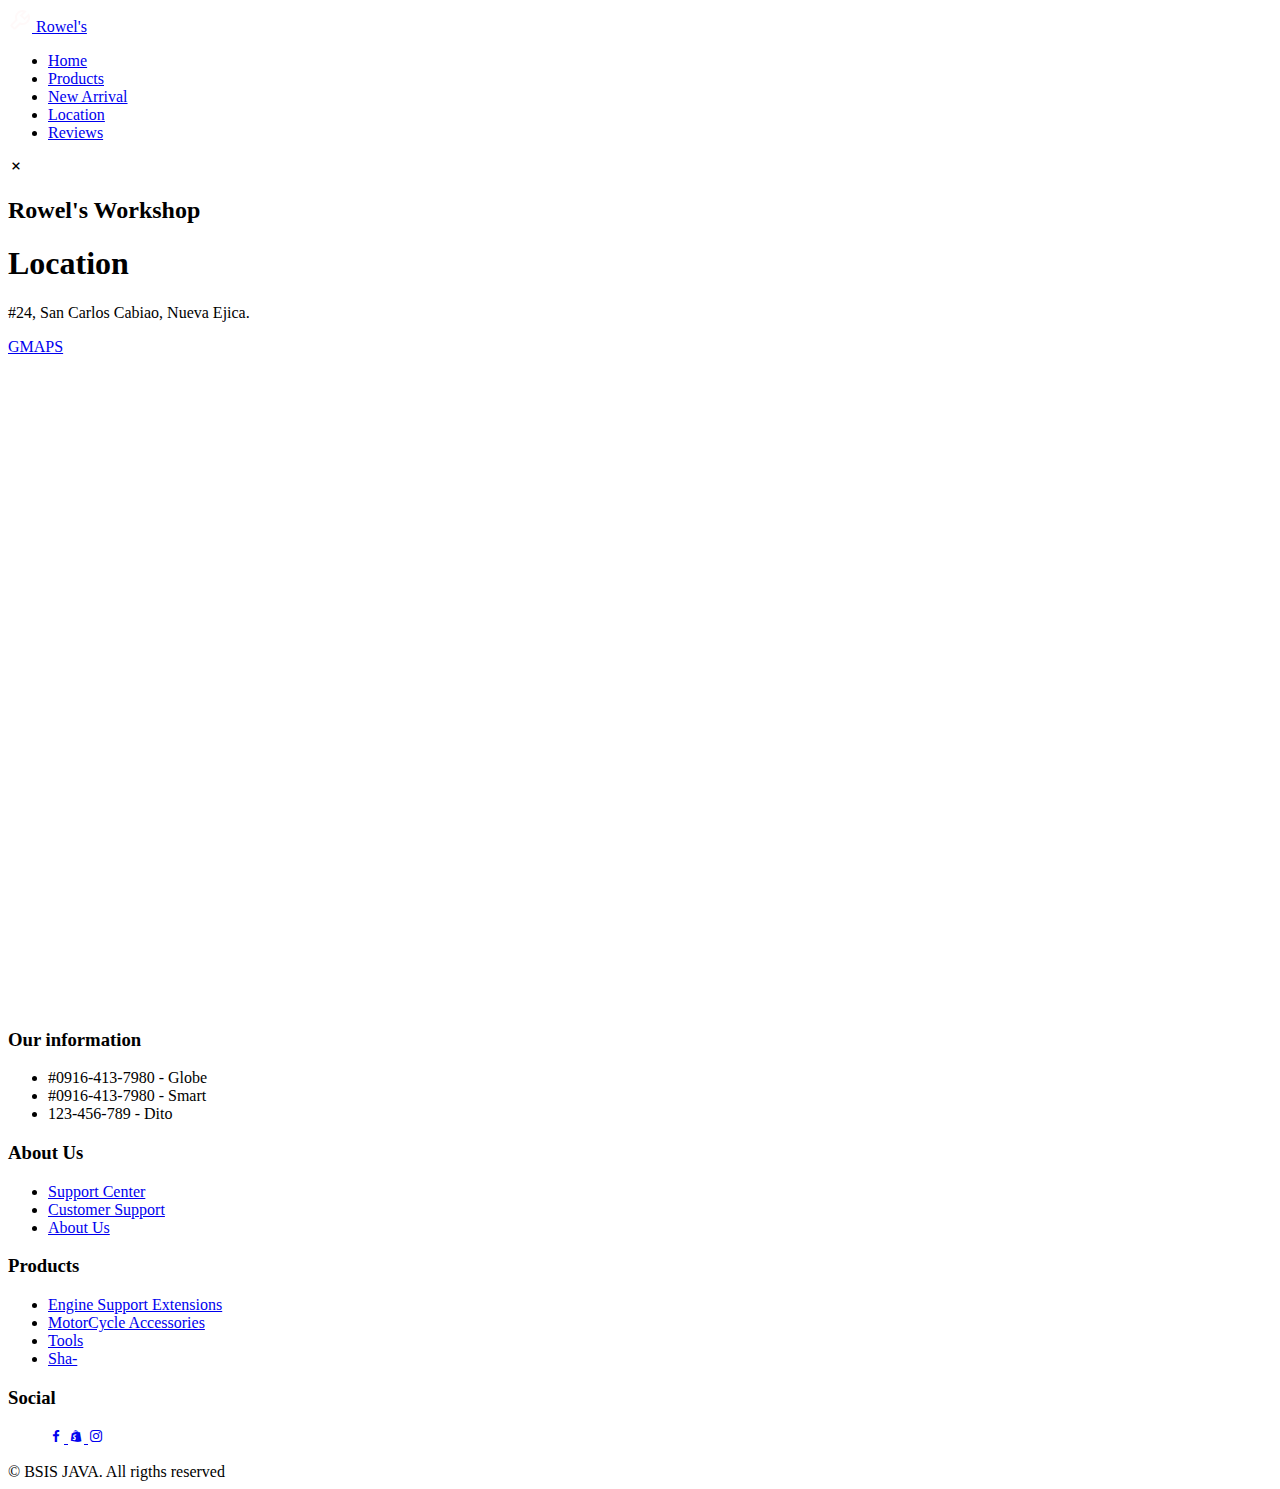
==== location.html @ 68e0d8a3 "Add files via upload" ====
<!DOCTYPE html>
<html lang="en">
<head>
    <meta charset="UTF-8">
    <meta name="viewport" content="width=device-width, initial-scale=1.0">
    <link rel="shortcut icon" href="images/favicon.ico" type="image/x-icon">
    <link rel="stylesheet" href="https://cdn.jsdelivr.net/npm/boxicons@latest/css/boxicons.min.css">
    <link rel="stylesheet" href="css/workshop.css">

    <title>Rowel's Workshop</title>
</head>
<body>
       <!--==================== HEADER ====================-->
       <header class="header" id="header">
        <nav class="nav container">
            <a href="#" class="nav__logo">
                <img src="[data-uri]"/></i> Rowel's
            </a>

            <div class="nav__menu" id="nav-menu">
                <ul class="nav__list">
                    <li class="nav__item">
                        <a href="workshop.html" class="nav__link">Home</a>
                    </li>
                    <li class="nav__item">
                        <a href="products.html" class="nav__link">Products</a>
                    </li>
                    <li class="nav__item">
                        <a href="new.html" class="nav__link">New Arrival</a>
                    </li>
                    <li class="nav__item">
                        <a href="location.html" class="nav__link">Location</a>
                    </li>
                    <li class="nav__item">
                        <a href="reviews.html" class="nav__link">Reviews</a>
                    </li>
                </ul>

                <div class="nav__close" id="nav-close">
                    <i class='bx bx-x' ></i>
                </div>
            </div>

            <div class="nav__btns">
            </header>



        <!--==================== LOCATION ====================-->
        <section class="location section container" id="location">
            <div class="location__container grid">
                <div class="location__data">
                    <h2 class="section__title location__section-title">
                        Rowel's Workshop
                    </h2>

                    <h1 class="location__title">
                        Location
                    </h1>

                    <p class="location__description">
                        #24, San Carlos Cabiao, Nueva Ejica.
                    </p>

                    <a href="https://www.google.com/maps/place/Rowel's+Workshop/@15.2381619,120.8357092,18z/data=!4m6!3m5!1s0x3396e154399b2a4d:0x9bf7dc8da90dfb5a!8m2!3d15.2371164!4d120.8390378!16s%2Fg%2F11s31v5bp0?entry=ttu" target="blank" class="button button--small">GMAPS</a>
                </div>

                <div class="location__images">
                    <iframe src="https://www.google.com/maps/embed?pb=!1m14!1m8!1m3!1d1924.7714439444649!2d120.8357092!3d15.2381619!3m2!1i1024!2i768!4f13.1!3m3!1m2!1s0x3396e154399b2a4d%3A0x9bf7dc8da90dfb5a!2sRowel&#39;s%20Workshop!5e0!3m2!1sen!2sph!4v1714934040126!5m2!1sen!2sph" width="500" height="650" style="border: 10px;" allowfullscreen="" loading="lazy" referrerpolicy="no-referrer-when-downgrade"></iframe>
                    <div class="location__square"></div>
                </div>
            </div>
        </section>

        <!--------FOOTER----------->
        <footer class="footer section">
            <div class="footer__container container grid">
                <div class="footer__content">
                    <h3 class="footer__title">Our information</h3>
    
                    <ul class="footer__list">
                        <li>#0916-413-7980 - Globe</li>
                        <li>#0916-413-7980 - Smart</li>
                        <li>123-456-789 - Dito</li>
                    </ul>
                </div>
                <div class="footer__content">
                    <h3 class="footer__title">About Us</h3>
    
                    <ul class="footer__links">
                        <li>
                            <a href="#" class="footer__link">Support Center</a>
                        </li>
                        <li>
                            <a href="#" class="footer__link">Customer Support</a>
                        </li>
                        <li>
                            <a href="#" class="footer__link">About Us</a>
                        </li>
    
                    </ul>
                </div>
    
                <div class="footer__content">
                    <h3 class="footer__title">Products</h3>
    
                    <ul class="footer__links">
                        <li>
                            <a href="#" class="footer__link">Engine Support Extensions</a>
                        </li>
                        <li>
                            <a href="#" class="footer__link">MotorCycle Accessories</a>
                        </li>
                        <li>
                            <a href="#" class="footer__link">Tools</a>
                        </li>
                        <li>
                            <a href="#" class="footer__link">Sha-</a>
                        </li>
                    </ul>
                </div>
    
                <div class="footer__content">
                    <h3 class="footer__title">Social</h3>
    
                    <ul class="footer__social">
                        <a href="https://web.facebook.com/weslley.macapagal" target="_blank" class="footer__social-link">
                            <i class='bx bxl-facebook'></i>
                        </a>
    
                        <a href="https://shopee.ph/choo21?categoryId=100641&entryPoint=ShopByPDP&itemId=22684867528" target="_blank" class="footer__social-link">
                            <i class='bx bxl-shopify'></i>
                        </a>
    
                        <a href="https://www.instagram.com/weslleymacapagal_/" target="_blank" class="footer__social-link">
                            <i class='bx bxl-instagram' ></i>
                        </a>
                    </ul>
                </div>
            </div>
    
            <span class="footer__copy">&#169; BSIS JAVA. All rigths reserved</span>
        </footer>
</body>
</html>
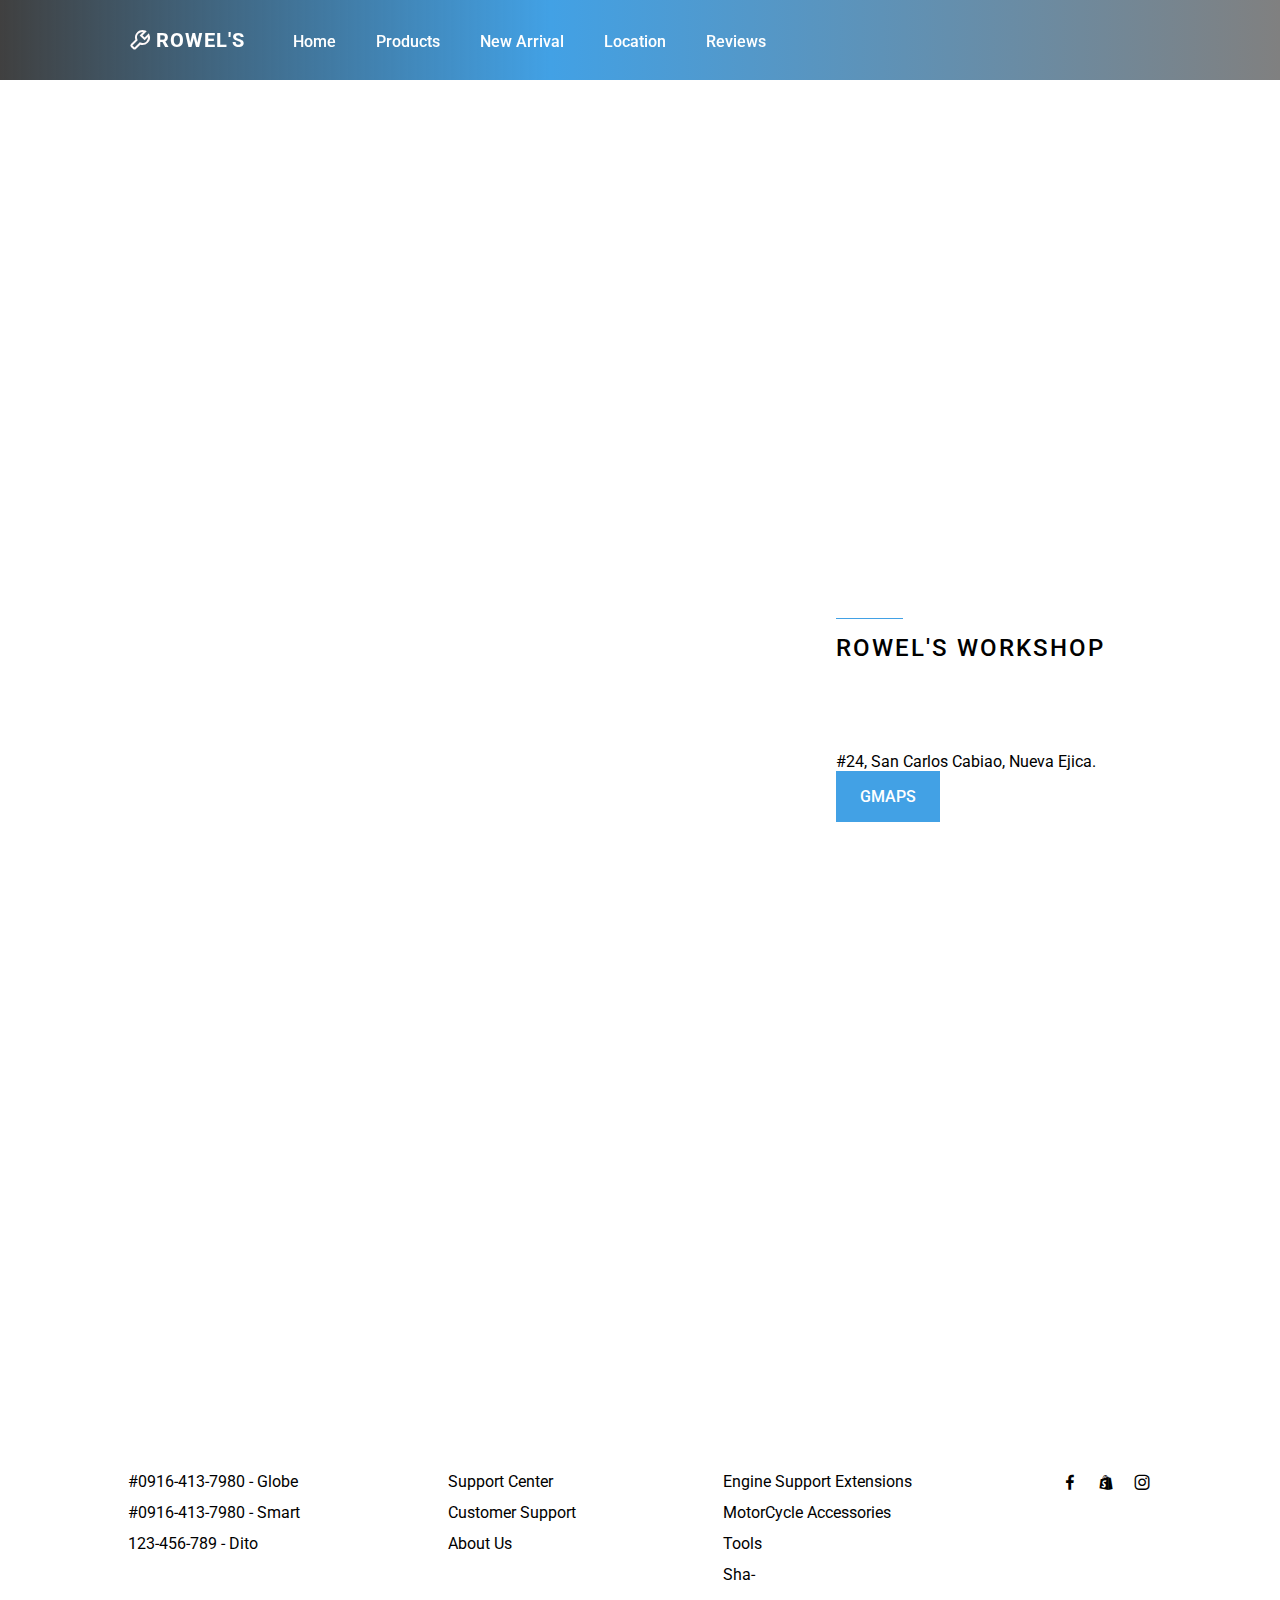
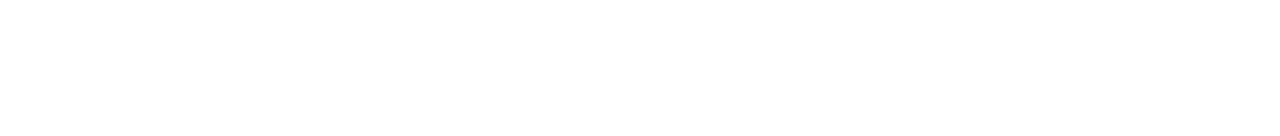
==== commit 67dd86a3: "Update location.html" ====
--- a/location.html
+++ b/location.html
@@ -20,7 +20,7 @@
             <div class="nav__menu" id="nav-menu">
                 <ul class="nav__list">
                     <li class="nav__item">
-                        <a href="workshop.html" class="nav__link">Home</a>
+                        <a href="index.html" class="nav__link">Home</a>
                     </li>
                     <li class="nav__item">
                         <a href="products.html" class="nav__link">Products</a>
@@ -142,4 +142,4 @@
             <span class="footer__copy">&#169; BSIS JAVA. All rigths reserved</span>
         </footer>
 </body>
-</html>+</html>
--- a/css/workshop.css
+++ b/css/workshop.css
@@ -0,0 +1,1047 @@
+/*=============== GOOGLE FONTS ===============*/
+@import url("https://fonts.googleapis.com/css2?family=Roboto:wght@400;500;700&display=swap");
+
+/*=============== VARIABLES CSS ===============*/
+:root {
+  --header-height: 3.5rem;
+
+  /*========== Colors ==========*/
+  --first-color: #42a1e5;
+  --button-color: #42a1e5;
+  --button-color-alt: #808080;
+  --title-color: white;
+  --text-color: black;
+  --text-color-light: white;
+  --body-color: white;
+  --container-color: #808080;
+  --border-color: white;
+
+  /*========== Font and typography ==========*/
+  --body-font: 'Roboto', sans-serif;
+  --biggest-font-size: 2rem;
+  --h1-font-size: 2 rem;
+  --h2-font-size: 5 rem;
+  --h3-font-size: 1rem;
+  --normal-font-size: .938rem;
+  --small-font-size: .813rem;
+  --smaller-font-size: .75rem;
+
+  /*========== Font weight ==========*/
+  --font-medium: 500;
+  --font-bold: 700;
+
+  /*========== Margenes Bottom ==========*/
+  --mb-0-5: .5rem;
+  --mb-0-75: .75rem;
+  --mb-1: 1rem;
+  --mb-1-5: 1.5rem;
+  --mb-2: 2rem;
+  --mb-2-5: 2.5rem;
+  --mb-3: 3rem;
+
+  /*========== z index ==========*/
+  --z-tooltip: 10;
+  --z-fixed: 100;
+}
+
+@media screen and (min-width: 968px) {
+  :root {
+    --biggest-font-size: 2.5rem;
+    --h1-font-size: 2.25rem;
+    --h2-font-size: 1.5rem;
+    --h3-font-size: 1.25rem;
+    --normal-font-size: 1rem;
+    --small-font-size: .875rem;
+    --smaller-font-size: .813rem;
+  }
+}
+
+/*=============== BASE ===============*/
+* {
+  box-sizing: border-box;
+  padding: 0;
+  margin: 0;
+}
+
+html {
+  scroll-behavior: smooth;
+}
+
+body,
+button,
+input {
+  font-family: var(--body-font);
+  font-size: var(--normal-font-size);
+}
+
+body {
+  margin: 0;
+  padding: 0;
+  background: white;
+
+}
+
+h1, h2, h3, h4 {
+  color: var(--title-color);
+  font-weight: var(--font-medium);
+}
+
+ul {
+  list-style: none;
+}
+
+a {
+  text-decoration: none;
+}
+
+img {
+  max-width: 100%;
+  height: auto;
+}
+
+button {
+  cursor: pointer;
+  border: none;
+  outline: none;
+}
+
+
+/*=============== REUSABLE CLASSES ===============*/
+.container {
+  max-width: 1024px;
+  margin-left: var(--mb-1-5);
+  margin-right: var(--mb-1-5);
+}
+
+.grid {
+  display: grid;
+}
+
+.main {
+  overflow: hidden;
+}
+
+.section {
+  padding: 10 rem 0 1rem;
+}
+
+.section__title {
+  position: relative;
+  font-size: var(--h3-font-size);
+  margin-bottom: var(--mb-3);
+  text-transform: uppercase;
+  letter-spacing: 2px;
+  text-align: center;
+  color:#000000;
+}
+
+.section__title::before {
+  content: '';
+  position: absolute;
+  top: -1rem;
+  left: 0;
+  right: 0;
+  margin: 0 auto;
+  width: 67px;
+  height: 1px;
+  background-color: var(--first-color);
+}
+
+/*=============== HEADER & NAV ===============*/
+.header {
+  width: 100%;
+  background: rgb(0,0,0);
+  background: linear-gradient(90deg, rgba(0,0,0,0.7489846280308998) 0%, rgba(66,161,229,1) 43%, rgba(128,128,128,1) 100%);
+  position: fixed;
+  top: 0;
+  left: 0;
+  z-index: var(--z-fixed);
+}
+
+.nav {
+  font-size: 1.25rem;
+  height: var(--header-height);
+  display: flex;
+  justify-content: space-between;
+  align-items: center;
+}
+
+.nav__logo, 
+.nav__toggle, 
+.nav__shop, 
+.nav__close {
+  color: white;
+}
+
+.nav__logo {
+  text-transform: uppercase;
+  font-weight: var(--font-bold);
+  letter-spacing: 1px;
+  display: inline-flex;
+  align-items: center;
+  column-gap: .25rem;
+  font-size: 5 rem;
+}
+
+.nav__logo-icon {
+  font-size: 1.25rem;
+}
+
+.nav__btns {
+  color: #FFF;
+  display: flex;
+  align-items: center;
+  column-gap: 1rem;
+}
+
+.nav__toggle, 
+.nav__shop {
+  font-size: 1.25rem;
+  cursor: pointer;
+}
+
+@media screen and (max-width: 767px) {
+  .nav__menu {
+    position: fixed;
+    background-color: var(--body-color);
+    top: 0;
+    right: -100%;
+    width: 100%;
+    height: 100%;
+    padding: 6rem 2rem 3.5rem;
+    transition: .3s;
+  }
+}
+
+.nav__list {
+  display: flex;
+  flex-direction: column;
+  align-items: center;
+  row-gap: 2rem;
+}
+
+.nav__link {
+  color: #FFF ;
+  color: var(--title-color);
+  font-weight: var(--font-medium);
+  text-transform: uppercase;
+  font-size: var(--h2-font-size);
+  transition: .3s;
+}
+
+.nav__link:hover {
+  color: var(--first-color);
+}
+
+.nav__close {
+  font-size: 2rem;
+  position: absolute;
+  top: .9rem;
+  right: 1.25rem;
+  cursor: pointer;
+}
+
+/* Show menu */
+.show-menu {
+  right: 0;
+}
+
+/* Change background header */
+.scroll-header {
+  background-color: var(--body-color);
+  box-shadow: 0 1px 4px hsla(0, 4%, 15%, .10);
+}
+
+/* Active link */
+.active-link {
+  color: var(--first-color);
+}
+
+/*=============== HOME ===============*/
+.home__container {
+  position: relative;
+
+}
+
+.home__img {
+  width: 200px;
+  display: initial;
+}
+
+.home__img-bg {
+  display: initial;
+  margin-top: 100px;
+  transform: translateX(1.5rem);
+  height: 390 px;
+  width: 390px;
+}
+
+.home__social {
+  position: absolute;
+  top: 50%;
+  left: 10rem;
+  display: inline;
+  column-gap: 5rem;
+  background-color: #000000;
+}
+
+.home__social-link {
+  font-size: var(--smaller-font-size);
+  color: var(--text-color-light);
+  transition: .3s;
+}
+
+.home__social-link:hover {
+  color: var(--title-color);
+}
+
+.home__title {
+  font-size: var(--biggest-font-size);
+  font-weight: var(--font-bold);
+  margin-bottom: var(--mb-1);
+  color: black;
+}
+
+.home__description {
+  margin-bottom: var(--mb-1-5);
+  color: black;
+}
+
+.home__price {
+  display: inline-block;
+  font-size: var(--h2-font-size);
+  font-weight: var(--font-medium);
+  color: var(--first-color);
+  margin-bottom: var(--mb-3);
+}
+
+.home__btns {
+  border-radius: 3rem;
+  display: flex;
+  align-items: center;
+}
+
+.home__button {
+  box-shadow: 0 12px 24px hsla(0, 0%, 10%, .2);
+}
+
+/*=============== BUTTONS ===============*/
+.button {
+  display: inline-block;
+  background-color: var(--button-color);
+  color: #FFF;
+  padding: 1.25rem 2rem;
+  font-weight: var(--font-medium);
+  transition: .3s;
+}
+
+.button:hover {
+  background-color: var(--button-color-alt);
+}
+
+.button--gray {
+  background-color: hsl(0, 0%, 0%);
+  color: var(--title-color);
+}
+
+.button--gray:hover {
+  background-color: hsl(0, 0%, 63%);
+}
+
+.button--small {
+  padding: 1rem 1.5rem;
+}
+
+/*=============== FEATURED ===============*/
+.featured__container {
+  row-gap: 2.5rem;
+  height: 600px;
+}
+
+.featured__card {
+  position: relative;
+  text-align: center;
+  background-color: var(--container-color);
+  padding-top: 2rem;
+  box-shadow: 1rem 0 2rem #000000;
+  /*border: 1px solid var(--border-color);*/
+  overflow-y: hidden;
+  border-radius: 10px;
+  transition: .3s;
+}
+
+.featured__tag {
+  background-color: var(--first-color);
+  padding: .5rem .5rem;
+  color: #fff;
+  text-transform: uppercase;
+  font-size: var(--small-font-size);
+  font-weight: var(--font-medium);
+  position: absolute;
+  transform: rotate(-90deg);
+  left: -1rem;
+  top: 3rem;
+}
+
+.featured__img {
+  height: 214px;
+  margin-bottom: var(--mb-1);
+}
+
+.featured__title, 
+.featured__price {
+  font-size: var(--h3-font-size);
+  font-weight: var(--font-bold);
+}
+
+.featured__title {
+  text-transform: uppercase;
+  margin-bottom: var(--mb-0-75);
+  color: #000000;
+}
+
+.featured__price {
+  display: block;
+  color: var(--first-color);
+  transition: .3s;
+}
+
+.featured__button {
+  font-size: var(--small-font-size);
+  transform: translateY(1rem);
+  opacity: 0;
+}
+
+.featured__card:hover {
+  box-shadow: 0 12px 32px hsla(0, 0%, 20%, .1);
+  padding: 2rem 0 3rem 0;
+}
+
+.featured__card:hover .featured__button {
+  transform: translateY(0);
+  opacity: 1;
+}
+
+.featured__card:hover .featured__price {
+  margin-bottom: var(--mb-1-5);
+}
+
+/*=============== PRODUCTS ===============*/
+.products__container {
+  grid-template-columns: repeat(2, 1fr);
+  gap: 2rem;
+}
+
+.products__card {
+  position: relative;
+  background-color: var(--container-color);
+  padding: 1.25rem 0;
+  box-shadow: 1rem 0 2rem #000000;
+  /*border: 1px solid var(--border-color);*/
+  text-align: center;
+  transition: .3s;
+  border-radius: 10px;
+}
+
+.products__img {
+  height: 125px;
+  margin-bottom: var(--mb-1);
+  background-color: black;
+}
+
+.products__title, 
+.products__price {
+  font-size: var(--small-font-size);
+  font-weight: var(--font-medium);
+  color: black;
+}
+
+.products__title {
+  text-transform: uppercase;
+  margin-bottom: var(--mb-0-5);
+  color: black;
+}
+
+.products__price {
+  color: var(--first-color);
+}
+
+.products__button {
+  background-color: var(--button-color);
+  padding: .4rem;
+  color: #fff;
+  font-size: 1rem;
+  position: absolute;
+  right: 0;
+  bottom: 0;
+  transition: .3s;
+}
+
+.products__button:hover {
+  background-color: var(--button-color-alt);
+}
+
+.products__card:hover {
+  box-shadow: 0 8px 32px hsla(0, 0%, 10%, .1);
+}
+
+/*=============== REVIEWS ===============*/
+.testimonial__container {
+  row-gap: 4rem;
+}
+
+.testimonial__quote {
+  display: inline-flex;
+  background-color: transparent;
+  padding: .5rem .75rem;
+  font-size: 1.5rem;
+  color: var(text-color);
+  box-shadow: 0 4px 12px hsla(0, 0%, 20%, .1);
+  margin-bottom: var(--mb-2);
+}
+
+.testimonial__description {
+  margin-bottom: var(--mb-1);
+  color: var(--text-color);
+}
+
+.testimonial__date {
+  color: #FFF;
+  font-size: var(--normal-font-size);
+  margin-bottom: var(--mb-2);
+}
+
+.testimonial__perfil {
+  display: flex;
+  align-items: center;
+  column-gap: 1rem;
+  margin-bottom: 7rem;
+}
+
+.testimonial__perfil-img {
+  width: 60px;
+  height: 60px;
+  border-radius: 3rem;
+}
+
+.testimonial__perfil-data {
+  display: flex;
+  flex-direction: column;
+  row-gap: .5rem;
+}
+
+.testimonial__perfil-name {
+  font-size: var(--h3-font-size);
+  font-weight: var(--font-medium);
+  color: white;
+}
+
+.testimonial__perfil-detail {
+  font-size: var(--small-font-size);
+  color: var(--text-color);
+}
+
+.testimonial__images {
+  position: relative;
+}
+
+.testimonial__img, 
+.testimonial__square {
+  width: 250px;
+}
+
+.testimonial__square {
+  height: 250px;
+  background-color: var(--first-color);
+  margin-left: auto;
+}
+
+.testimonial__img {
+  position: absolute;
+  right: 2rem;
+  top: 3rem;
+}
+.testimonial-swiper {
+  margin-left: initial;
+  margin-right: initial;
+}
+
+.swiper-button-prev:after,
+.swiper-button-next:after {
+  content: '';
+}
+
+/* Swiper class */
+.swiper-button-next,
+.swiper-button-prev {
+  top: initial;
+  bottom: 5%;
+  width: initial;
+  height: initial;
+  background-color: transparent;
+  box-shadow: 0 4px 12px hsla(0, 0%, 20%, .1);
+  padding: .25rem;
+  font-size: 1.5rem;
+  color: var(--first-color);
+  display: flex;
+  flex-direction: row;
+}
+
+.swiper-button-next {
+  right: initial;
+  left: 4rem;
+  display: flex;
+  flex-direction: row;
+}
+
+/*=============== NEW ARRIVAL ===============*/
+.new__card {
+  position: relative;
+  text-align: center;
+  background-color: transparent;
+  padding-top: 2rem;
+  border: 1px solid transparent;
+  overflow-y: hidden;
+  transition: .3s;
+  border-radius: 10px;
+}
+
+.new__tag {
+  background-color: var(--first-color);
+  padding: .5rem 1rem;
+  color: #fff;
+  text-transform: uppercase;
+  font-size: var(--small-font-size);
+  font-weight: var(--font-medium);
+  position: absolute;
+  top: 1rem;
+  right: 1rem;
+  transition: .3s;
+}
+.new__card {
+  display: inline-block;
+  width: calc(25% - 20px); /* Adjust the width as needed */
+  margin-right: 20px; /* Add some space between each card */
+}
+
+.new__container {
+  white-space: nowrap; /* Prevents the container from wrapping */
+  overflow-x: auto; /* Enables horizontal scrolling */
+}
+
+.new-swiper {
+  width: 100%; /* Ensure swiper container takes full width */
+}
+
+.new__card:last-child {
+  margin-right: 0; /* Remove margin from the last card to avoid extra space */
+}
+.new__img {
+  height: 215px;
+  margin-bottom: var(--mb-1);
+}
+
+.new__title, 
+.new__price {
+  color: white;
+  font-size: var(--h3-font-size);
+  font-weight: var(--font-bold);
+}
+
+.new__title {
+  color: white;
+  text-transform: uppercase;
+  margin-bottom: var(--mb-0-75);
+}
+
+.new__price {
+  display: block;
+  color: var(--text-color);
+  transition: .3s;
+}
+
+.new__button {
+  font-size: var(--small-font-size);
+  transform: translateY(1rem);
+  opacity: 0;
+}
+
+.new__card:hover {
+  background-color: gray;
+  box-shadow: 0 12px 32px hsla(0, 0%, 20%, .1);
+  padding: 2rem 0 3rem 0;
+}
+
+.new__card:hover .new__tag {
+  background-color: var(--button-color);
+}
+
+.new__card:hover .new__button {
+  transform: translateY(0);
+  opacity: 1;
+}
+
+.new__card:hover .new__title {
+  color:var(--text-color);
+}
+
+.new__card:hover .new__price {
+  color: var(--text-color);
+  margin-bottom: var(--mb-1-5);
+}
+/*=============== LOCATION ===============*/
+.location__container {
+  row-gap: 7.5rem;
+}
+
+.location__title {
+  font-size: var(--h1-font-size);
+}
+
+.location__description {
+  font-size: var(--h4-font-size);
+}
+
+.location__images {
+  position: relative;
+}
+
+.location__img, 
+.location__square {
+  width: 250px;
+}
+
+.location__img {
+  position: absolute;
+  left: 3rem;
+  top: -3rem;
+}
+/*=============== SUBSCRIPTION ===============*/
+.newsletter__bg {
+  background-color: gray;
+  padding: 3rem 1.5rem;
+  text-align: center;
+  row-gap: 2.5rem;
+}
+
+.newsletter__title {
+  font-size: var(--h1-font-size);
+  color: var(--text-color);
+  margin-bottom: var(--mb-1-5);
+}
+
+.newsletter__description {
+  color: var(--text-color);
+}
+
+.newsletter__subscribe {
+  display: flex;
+  flex-direction: column;
+  row-gap: .75rem;
+}
+
+.newsletter__input {
+  border: none;
+  outline: none;
+  background-color: hsl(0, 0%, 94%);
+  padding: 1.25rem 1rem;
+  color: hsl(0, 0%, 15%);
+}
+
+/*=============== FOOTER ===============*/
+.footer__container {
+  row-gap: 2rem;
+  border-bottom: 1px solid var(--border-color);
+  padding-bottom: 3rem;
+}
+
+.footer__title {
+  font-size: var(--h2-font-size);
+  margin-bottom: var(--mb-1-5);
+}
+
+.footer__list, 
+.footer__links {
+  display: flex;
+  flex-direction: column;
+  row-gap: .75rem;
+  color: var(--text-color);
+}
+
+.footer__link {
+  color: var(--text-color);
+}
+
+.footer__link:hover {
+  color: var(--title-color);
+}
+
+.footer__social {
+  display: flex;
+  column-gap: 1rem;
+}
+
+.footer__social-link {
+  font-size: 1.25rem;
+  color: var(--text-color);
+}
+
+.footer__social-link:hover {
+  color: var(--title-color);
+}
+
+.footer__copy {
+  display: block;
+  margin: 3.5rem 0 1rem 0;
+  text-align: center;
+  font-size: var(--smaller-font-size);
+  color: var(--text-color-light);
+}
+/*=============== SCROLL BAR ===============*/
+::-webkit-scrollbar {
+  width: .6rem;
+  background: gray;
+}
+
+::-webkit-scrollbar-thumb {
+  background: hsl(0, 0%, 17%);
+}
+/*=============== BREAKPOINTS ===============*/
+/* For small devices */
+@media screen and (max-width: 320px) {
+  .container {
+    margin-left: var(--mb-1);
+    margin-right: var(--mb-1);
+  }
+  .home__img-bg {
+    width: 220px;
+  }
+  .home__title {
+    font-size: var(--h1-font-size);
+  }
+  .home__button {
+    font-size: var(--smaller-font-size);
+  }
+
+  .location__square,
+  .location__img,
+  .testimonial__square,
+  .testimonial__img {
+    width: 180px;
+  }
+
+  .location__square,
+  .testimonial__square {
+    height: 180px;
+  }
+
+  .products__container {
+    grid-template-columns: repeat(1, 180px);
+    justify-content: center;
+  }
+}
+
+/* For medium devices */
+@media screen and (min-width: 576px) {
+  .home__img-bg {
+    width: 340px;
+  }
+
+  .featured__container {
+    grid-template-columns: repeat(2, 1fr);
+    justify-content: center;
+    align-items: flex-start;
+    gap: 1.5rem;
+  }
+
+  .footer__container {
+    grid-template-columns: repeat(2, 1fr);
+  }
+}
+
+@media screen and (min-width: 767px) {
+  .section {
+    padding: 8rem 0 1rem;
+  }
+
+  .cart {
+    width: 420px;
+    box-shadow: -2px 0 4px hsla(0, 0%, 15%, .1);
+  }
+
+  .nav {
+    height: calc(var(--header-height) + 1.5rem);
+    justify-content: initial;
+    column-gap: 3rem;
+  }
+  .nav__toggle, 
+  .nav__close {
+    display: none;
+  }
+  .nav__list {
+    flex-direction: row;
+    column-gap: 2.5rem;
+  }
+  .nav__link {
+    text-transform: initial;
+    font-size: var(--normal-font-size);
+  }
+  .nav__btns {
+    margin-left: auto;
+  }
+
+  .home__container {
+    padding-top: 6rem;
+    grid-template-columns: 1fr max-content;
+    align-items: center;
+  }
+  .home__img-bg {
+    order: 1;
+    transform: translate(1.5rem, -6rem);
+  }
+  .home__data {
+    padding: 0 0 3rem 6rem;
+  }
+
+
+  .featured__title,
+  .featured__price,
+  .new__title,
+  .new__price {
+    font-size: var(--normal-font-size);
+  }
+
+  .location__container,
+  .testimonial__container,
+  .newsletter__bg {
+    grid-template-columns: repeat(2, 1fr);
+    align-items: center;
+    border-radius: 10px;
+  }
+
+  .location__section-title {
+    text-align: initial;
+  }
+  .location__section-title::before {
+    margin: initial;
+  }
+  .location__images {
+    order: -1;
+  }
+
+  .products__container {
+    grid-template-columns: repeat(3, 200px);
+    justify-content: center;
+    gap: 2.5rem;
+  }
+  .products__card {
+    padding: 2rem 0;
+  }
+  .products__img {
+    height: 155px;
+  }
+
+  .newsletter__bg {
+    text-align: initial;
+    column-gap: 2rem;
+    padding: 4.5rem;
+  }
+  .newsletter__subscribe {
+    flex-direction: row;
+  }
+  .newsletter__input {
+    width: 100%;
+  }
+
+  .footer__container {
+    grid-template-columns: repeat(4, max-content);
+    justify-content: space-between;
+  }
+  .footer__title {
+    font-size: var(--h3-font-size);
+  }
+}
+
+@media screen and (min-width: 992px) {
+  .section__title {
+    font-size: var(--h2-font-size);
+  }
+
+  .home__container {
+    column-gap: 2rem;
+  }
+  .home__img-bg {
+    width: 480px;
+    height: 400px;
+  }
+  .home__img {
+    width: 420px;
+  }
+  .home__social {
+    left: 6rem;
+  }
+  .home__data {
+    padding: 0 0 8rem 6rem;
+  }
+
+  .featured__container {
+    grid-template-columns: repeat(3, 312px);
+    padding-top: 2rem;
+  }
+  
+  .location__container,
+  .testimonial__container {
+    column-gap: 8rem;
+  }
+
+  .location__square,
+  .location__img,
+  .testimonial__square,
+  .testimonial__img {
+    width: 450px;
+  }
+
+  .location__square,
+  .testimonial__square {
+    height: 450px;
+  }
+
+  .products__container,
+  .new__container {
+    padding-top: 2rem;
+  }
+
+  .testimonial__container {
+    padding-bottom: 4rem;
+  }
+}
+
+/* For large devices */
+@media screen and (min-width: 1024px) {
+  .container {
+    margin-left: auto;
+    margin-right: auto;
+  }
+  
+  .location__container,
+  .testimonial__container {
+    column-gap: 13rem;
+  }
+
+  .location__container {
+    padding-top: 3rem;
+  }
+  .location__img {
+    left: 5rem;
+    top: -5rem;
+  }
+
+  .testimonial__img {
+    right: 5rem;
+    top: 5rem;
+  }
+
+  .scrollup {
+    right: 3rem;
+  }
+}